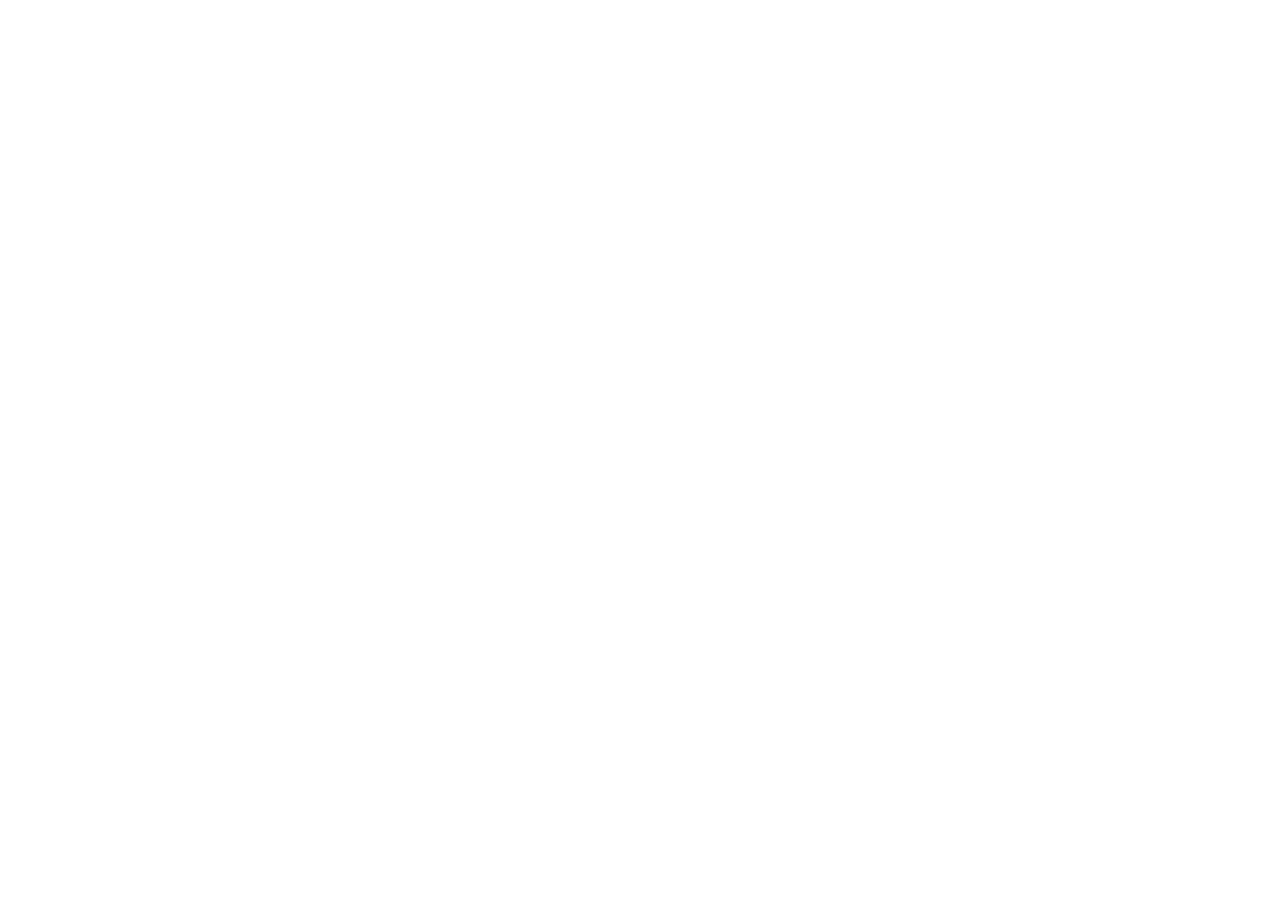
==== HOMEPAGE.html @ 7e233a0f "commit" ====
<html>

<head>
  <title>IM RIGHT.</title>
  <link rel="stylesheet" href="css/styles_03.css">
  <link rel="preconnect" href="https://fonts.googleapis.com">
<link rel="preconnect" href="https://fonts.gstatic.com" crossorigin>
<link href="https://fonts.googleapis.com/css2?family=Anton&display=swap" rel="stylesheet">

  <link rel="preconnect" href="https://fonts.googleapis.com">
  <link rel="preconnect" href="https://fonts.gstatic.com" crossorigin>
<link href="https://fonts.googleapis.com/css2?family=Diplomata+SC&display=swap" rel="stylesheet">
</head>

<body>

  <div class="rotate">
    <h1 >Im right in this. And this is my homepage of my rightness. FIGHT ME...</h1>
  </div>
    <div>

      <p>AAAAAAAAAAAAAAAAAAAAAAAAHHHHHHHHHHHHHHHHHHHHHHH!!!!!!!!</p>

</style>
		<body> {
  		<background-image: url('https://www.bing.com/images/search?view=detailV2&ccid=dNUSL4cP&id=ABD8F21D1E9C6FF2792430ED343FB5C03B5D2555&thid=OIP.dNUSL4cPeF2FTY9qeef4DgAAAA&mediaurl=https%3a%2f%2fth.bing.com%2fth%2fid%2fR.74d5122f870f785d854d8f6a79e7f80e%3frik%3dVSVdO8C1PzTtMA%26riu%3dhttp%253a%252f%252fstatic4.businessinsider.com%252f%257e%257e%252ff%253fid%253d50fea96c69bedde91f000005%26ehk%3dmtOCgd0Vy4y%252fbBjO4c7VxAxbKaN1dnqfJBJgiUwK%252bo8%253d%26risl%3d%26pid%3dImgRaw%26r%3d0&exph=225&expw=400&q=ray+lewis+dance+gif&simid=608044980272759806&FORM=IRPRST&ck=005B1B5CEA8F3F72EC85ABB90B6989CD&selectedIndex=2');
}
</style>

</html>
---- css/styles_03.css ----
body {
    background-image: url('https://www.bing.com/images/search?view=detailV2&ccid=dNUSL4cP&id=ABD8F21D1E9C6FF2792430ED343FB5C03B5D2555&thid=OIP.dNUSL4cPeF2FTY9qeef4DgAAAA&mediaurl=https%3a%2f%2fth.bing.com%2fth%2fid%2fR.74d5122f870f785d854d8f6a79e7f80e%3frik%3dVSVdO8C1PzTtMA%26riu%3dhttp%253a%252f%252fstatic4.businessinsider.com%252f%257e%257e%252ff%253fid%253d50fea96c69bedde91f000005%26ehk%3dmtOCgd0Vy4y%252fbBjO4c7VxAxbKaN1dnqfJBJgiUwK%252bo8%253d%26risl%3d%26pid%3dImgRaw%26r%3d0&exph=225&expw=400&q=ray+lewis+dance+gif&simid=608044980272759806&FORM=IRPRST&ck=005B1B5CEA8F3F72EC85ABB90B6989CD&selectedIndex=2');
}

body {
    font-size: 1.2em;
    font-family: 'Diplomata SC', cursive;
    style="word-spacing: 15px;"
    text-align: center;
    color: white;

}

h1 {
  font-family: 'Anton', sans-serif;
  color:#ffffff;
  font-size: 80pt;
  text-align: center;
}
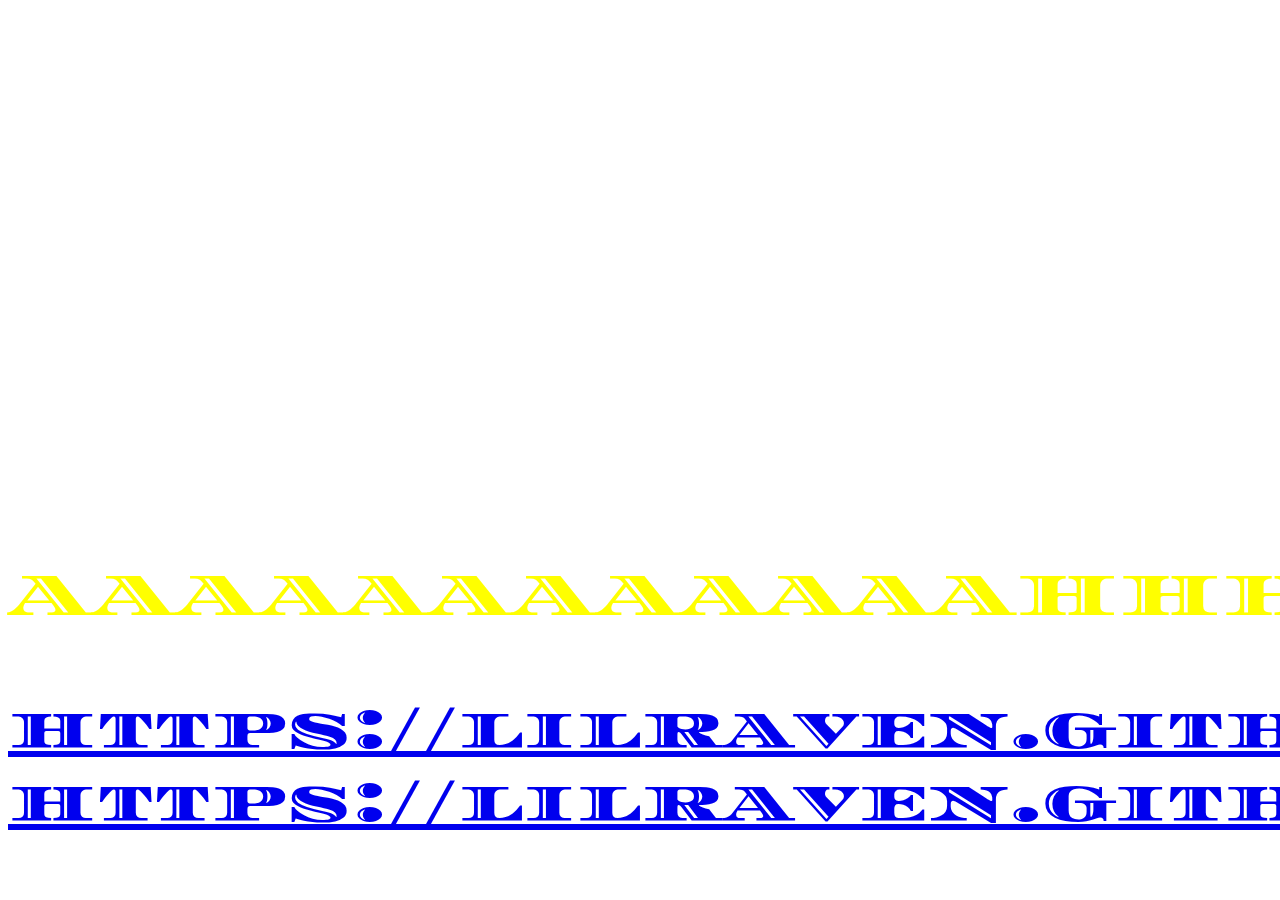
==== commit d03c3bf0: "commit" ====
--- a/HOMEPAGE.html
+++ b/HOMEPAGE.html
@@ -7,24 +7,28 @@
 <link rel="preconnect" href="https://fonts.gstatic.com" crossorigin>
 <link href="https://fonts.googleapis.com/css2?family=Anton&display=swap" rel="stylesheet">
 
-  <link rel="preconnect" href="https://fonts.googleapis.com">
-  <link rel="preconnect" href="https://fonts.gstatic.com" crossorigin>
-<link href="https://fonts.googleapis.com/css2?family=Diplomata+SC&display=swap" rel="stylesheet">
+  <link href="https://fonts.googleapis.com/css2?family=Diplomata+SC&display=swap" rel="stylesheet">
+</div>
+<style>
+      <background-image: url()"https://th.bing.com/th/id/OIP.ToSA_yTQPZf-xUNU0UQxbgHaE7?w=289&h=192&c=7&r=0&o=5&dpr=2&pid=1.7" alt="ray lewis">
+      <background-repeat: no-repeat;
+      <background-size: 100% 100%;
+      <background-attachment: fixed;
+}
+</style>
 </head>
 
 <body>
+    <h1 >Im right in this. And this is my homepage of my rightness. FIGHT ME...
+</h1>
 
-  <div class="rotate">
-    <h1 >Im right in this. And this is my homepage of my rightness. FIGHT ME...</h1>
+  <div>
+    <p>AAAAAAAAAAAAHHHHHHHHHH!!!!!!!!!!
+</p>
+<a href="url">https://lilraven.github.io/design_again/</a>
+<a href="url">https://lilraven.github.io/design...again/</a>
   </div>
-    <div>
 
-      <p>AAAAAAAAAAAAAAAAAAAAAAAAHHHHHHHHHHHHHHHHHHHHHHH!!!!!!!!</p>
-
-</style>
-		<body> {
-  		<background-image: url('https://www.bing.com/images/search?view=detailV2&ccid=dNUSL4cP&id=ABD8F21D1E9C6FF2792430ED343FB5C03B5D2555&thid=OIP.dNUSL4cPeF2FTY9qeef4DgAAAA&mediaurl=https%3a%2f%2fth.bing.com%2fth%2fid%2fR.74d5122f870f785d854d8f6a79e7f80e%3frik%3dVSVdO8C1PzTtMA%26riu%3dhttp%253a%252f%252fstatic4.businessinsider.com%252f%257e%257e%252ff%253fid%253d50fea96c69bedde91f000005%26ehk%3dmtOCgd0Vy4y%252fbBjO4c7VxAxbKaN1dnqfJBJgiUwK%252bo8%253d%26risl%3d%26pid%3dImgRaw%26r%3d0&exph=225&expw=400&q=ray+lewis+dance+gif&simid=608044980272759806&FORM=IRPRST&ck=005B1B5CEA8F3F72EC85ABB90B6989CD&selectedIndex=2');
-}
-</style>
+</body>
 
 </html>
--- a/css/styles_03.css
+++ b/css/styles_03.css
@@ -1,13 +1,17 @@
 body {
-    background-image: url('https://www.bing.com/images/search?view=detailV2&ccid=dNUSL4cP&id=ABD8F21D1E9C6FF2792430ED343FB5C03B5D2555&thid=OIP.dNUSL4cPeF2FTY9qeef4DgAAAA&mediaurl=https%3a%2f%2fth.bing.com%2fth%2fid%2fR.74d5122f870f785d854d8f6a79e7f80e%3frik%3dVSVdO8C1PzTtMA%26riu%3dhttp%253a%252f%252fstatic4.businessinsider.com%252f%257e%257e%252ff%253fid%253d50fea96c69bedde91f000005%26ehk%3dmtOCgd0Vy4y%252fbBjO4c7VxAxbKaN1dnqfJBJgiUwK%252bo8%253d%26risl%3d%26pid%3dImgRaw%26r%3d0&exph=225&expw=400&q=ray+lewis+dance+gif&simid=608044980272759806&FORM=IRPRST&ck=005B1B5CEA8F3F72EC85ABB90B6989CD&selectedIndex=2');
+  background-image: url("https://th.bing.com/th/id/OIP.ToSA_yTQPZf-xUNU0UQxbgHaE7?w=289&h=192&c=7&r=0&o=5&dpr=2&pid=1.7");
+  <background-repeat: none;
+  <background-attachment: fixed;
+  <background-size: cover;
 }
 
 body {
-    font-size: 1.2em;
+    font-size: 60px;
     font-family: 'Diplomata SC', cursive;
-    style="word-spacing: 15px;"
+    style="word-spacing: 80px;"
     text-align: center;
-    color: white;
+    color: yellow;
+    text-align: center;
 
 }
 
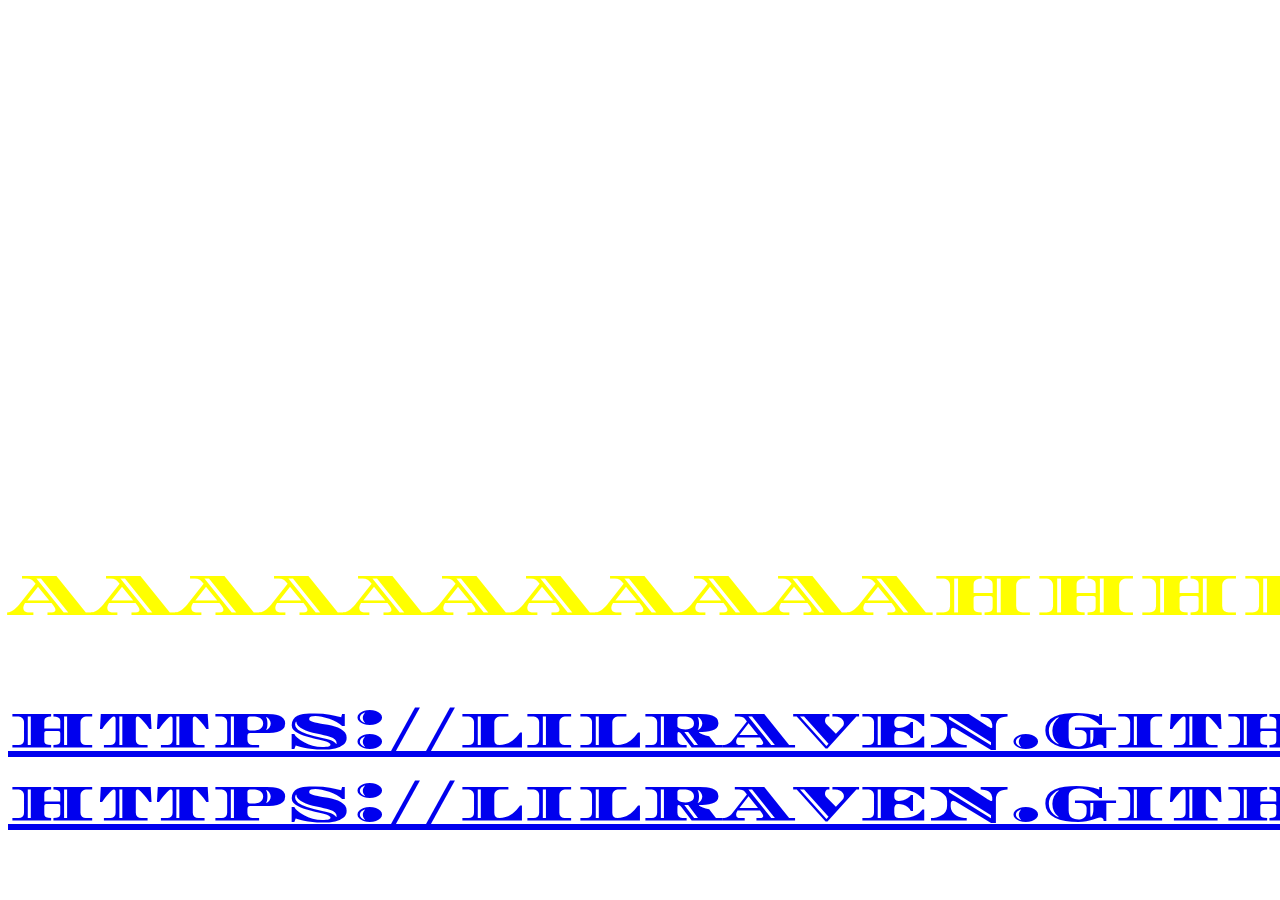
==== commit a3610718: "commit" ====
--- a/HOMEPAGE.html
+++ b/HOMEPAGE.html
@@ -23,7 +23,7 @@
 </h1>
 
   <div>
-    <p>AAAAAAAAAAAAHHHHHHHHHH!!!!!!!!!!
+    <p>AAAAAAAAAAAHHHHHHHHH!!!!!!!!!!
 </p>
 <a href="url">https://lilraven.github.io/design_again/</a>
 <a href="url">https://lilraven.github.io/design...again/</a>
